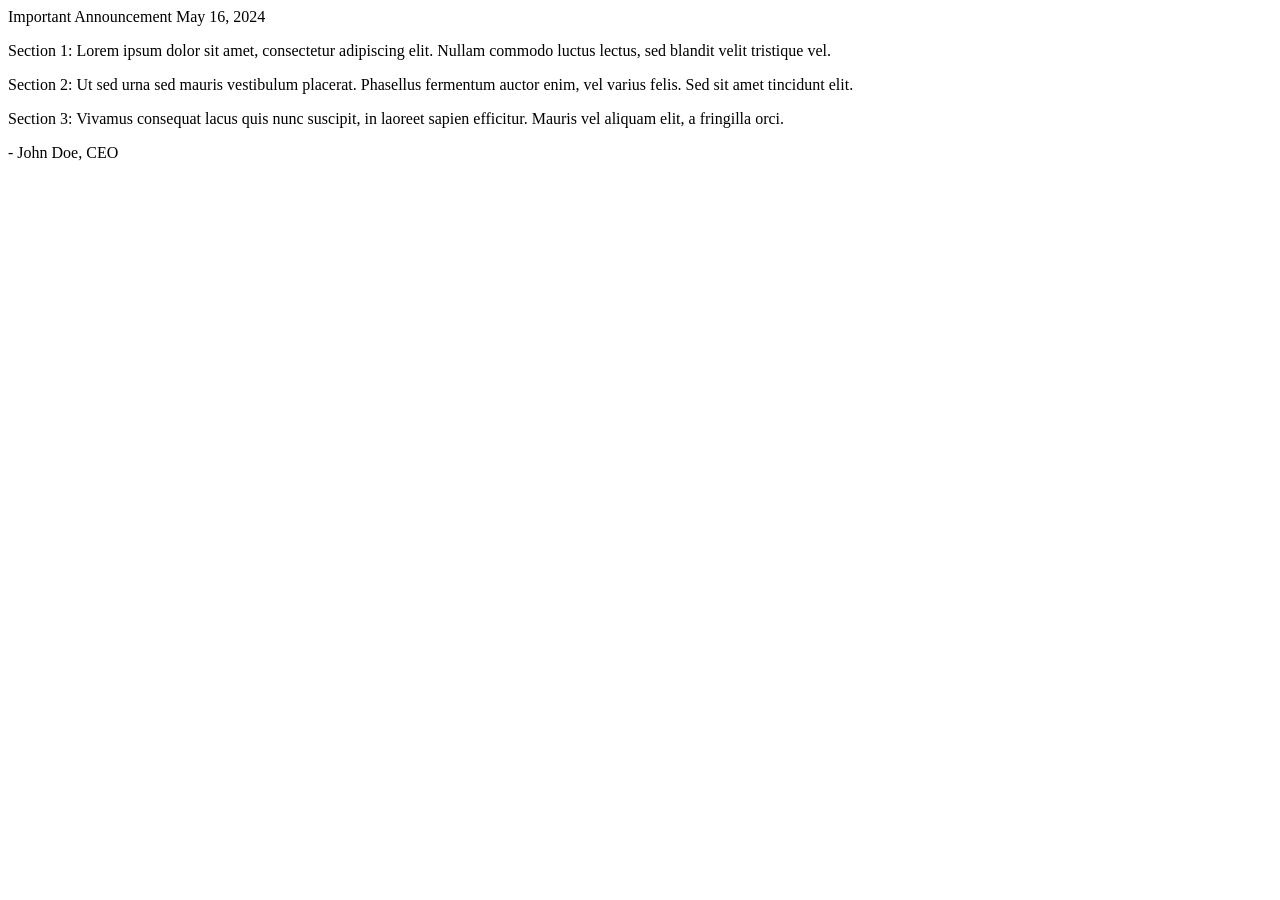
==== cruz_tsa4.html @ 93d102bf "Create cruz_tsa4.html" ====
<!DOCTYPE html>
<html lang="en">
<head>
    <meta charset="UTF-8">
    <meta name="viewport" content="width=device-width, initial-scale=1.0">
    <title>Technical Summative Assessment 4</title>
    <link rel="stylesheet" href="surname_tsa4.css">
</head>
<body>
    <div class="announcement">
        <span class="title">Important Announcement</span>
        <span class="date">May 16, 2024</span>
        <div class="content">
            <p><span class="section">Section 1:</span> Lorem ipsum dolor sit amet, consectetur adipiscing elit. Nullam commodo luctus lectus, sed blandit velit tristique vel.</p>
            <p><span class="section">Section 2:</span> Ut sed urna sed mauris vestibulum placerat. Phasellus fermentum auctor enim, vel varius felis. Sed sit amet tincidunt elit.</p>
            <p><span class="section">Section 3:</span> Vivamus consequat lacus quis nunc suscipit, in laoreet sapien efficitur. Mauris vel aliquam elit, a fringilla orci.</p>
        </div>
        <span class="author">- John Doe, CEO</span>
    </div>
</body>
</html>
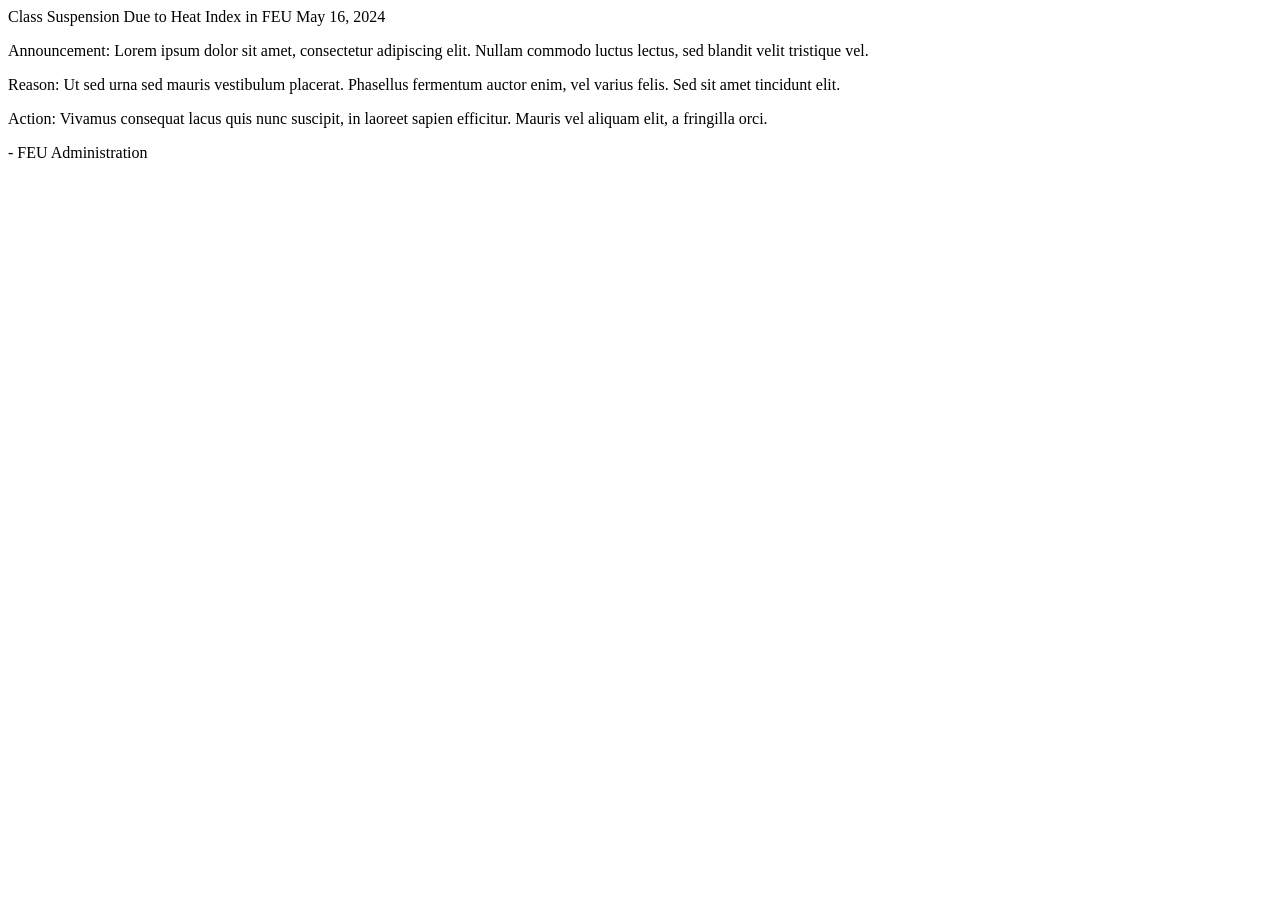
==== commit cfa9339f: "Update cruz_tsa4.html" ====
--- a/cruz_tsa4.html
+++ b/cruz_tsa4.html
@@ -3,19 +3,19 @@
 <head>
     <meta charset="UTF-8">
     <meta name="viewport" content="width=device-width, initial-scale=1.0">
-    <title>Technical Summative Assessment 4</title>
+    <title>Announcement: Class Suspension Due to Heat Index in FEU</title>
     <link rel="stylesheet" href="surname_tsa4.css">
 </head>
 <body>
     <div class="announcement">
-        <span class="title">Important Announcement</span>
+        <span class="title">Class Suspension Due to Heat Index in FEU</span>
         <span class="date">May 16, 2024</span>
         <div class="content">
-            <p><span class="section">Section 1:</span> Lorem ipsum dolor sit amet, consectetur adipiscing elit. Nullam commodo luctus lectus, sed blandit velit tristique vel.</p>
-            <p><span class="section">Section 2:</span> Ut sed urna sed mauris vestibulum placerat. Phasellus fermentum auctor enim, vel varius felis. Sed sit amet tincidunt elit.</p>
-            <p><span class="section">Section 3:</span> Vivamus consequat lacus quis nunc suscipit, in laoreet sapien efficitur. Mauris vel aliquam elit, a fringilla orci.</p>
+            <p><span class="section">Announcement:</span> Lorem ipsum dolor sit amet, consectetur adipiscing elit. Nullam commodo luctus lectus, sed blandit velit tristique vel.</p>
+            <p><span class="section">Reason:</span> Ut sed urna sed mauris vestibulum placerat. Phasellus fermentum auctor enim, vel varius felis. Sed sit amet tincidunt elit.</p>
+            <p><span class="section">Action:</span> Vivamus consequat lacus quis nunc suscipit, in laoreet sapien efficitur. Mauris vel aliquam elit, a fringilla orci.</p>
         </div>
-        <span class="author">- John Doe, CEO</span>
+        <span class="author">- FEU Administration</span>
     </div>
 </body>
 </html>
